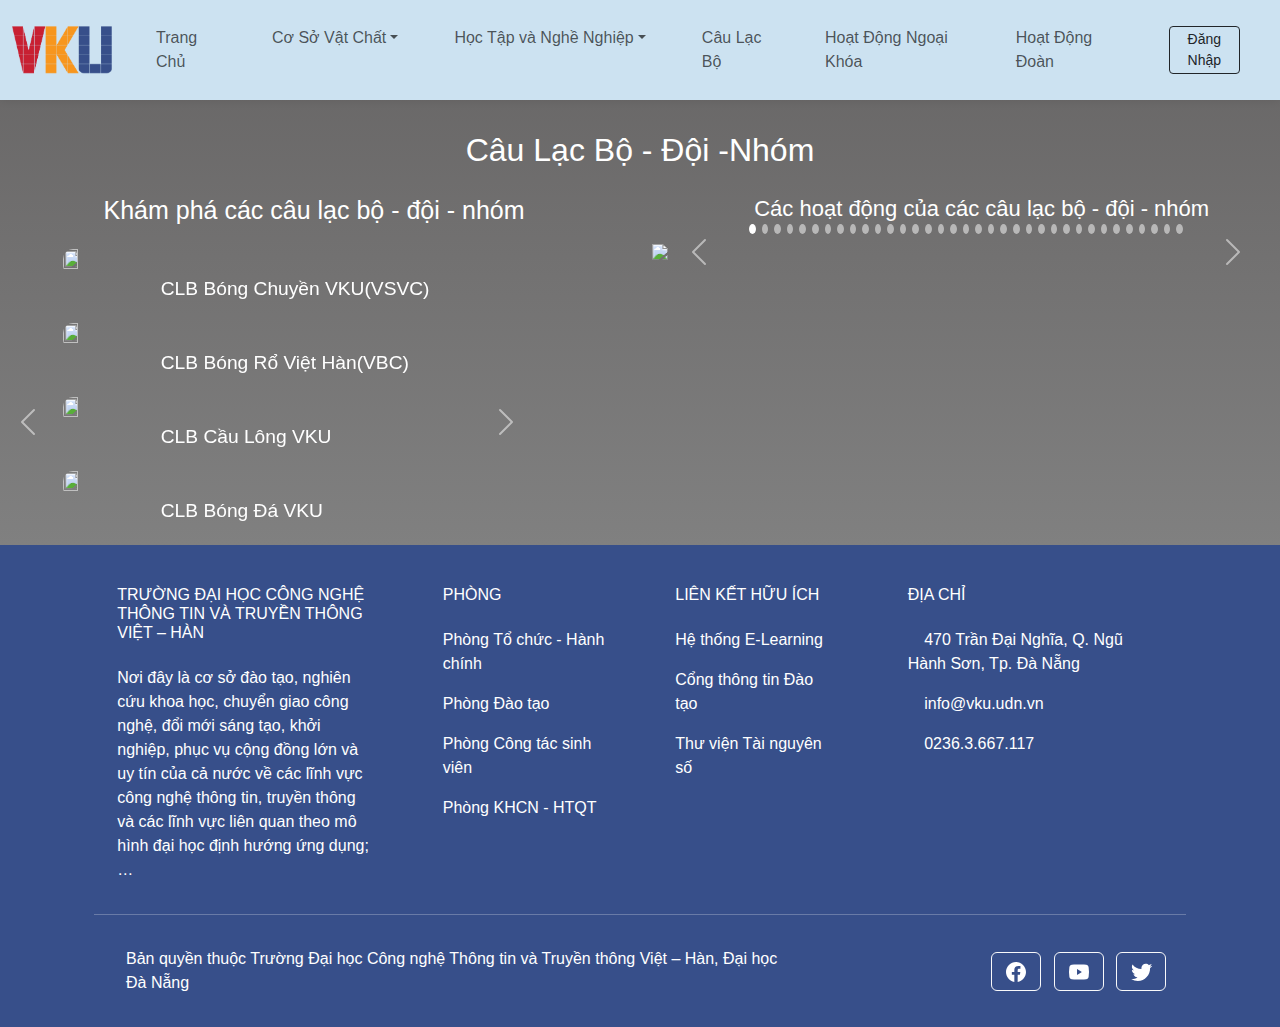
==== CLB.html @ 6c5045a5 "Merge branch 'main' of https://github.com/ductai0602/BWD_LAYOUT" ====
<!DOCTYPE html>
<html lang="en">
<head>
    <meta charset="UTF-8">
    <meta name="viewport" content="width=device-width, initial-scale=1.0">
    <!-- <link rel="stylesheet" href="https://cdnjs.cloudflare.com/ajax/libs/fullPage.js/4.0.22/fullpage.min.css"> -->
    <link rel="stylesheet" href="./bootstrap-5.3.3-dist/css/bootstrap.min.css">
    <link href='https://unpkg.com/boxicons@2.1.4/css/boxicons.min.css' rel='stylesheet'>
    <link rel="stylesheet" href="./css/Home.css">
    <link rel="stylesheet" href="./css/Doan_tinh.css">
    <link rel="stylesheet" href="./css/CLB_tinh.css">
    <link href="https://fonts.googleapis.com/css?family=Raleway:100,100i,200,200i,300,300i,400,400i,500,500i,600,600i,700,700i,800,800i,900,900i" rel="stylesheet">
    <link href="https://maxcdn.bootstrapcdn.com/font-awesome/4.7.0/css/font-awesome.min.css" rel="stylesheet" integrity="sha384-wvfXpqpZZVQGK6TAh5PVlGOfQNHSoD2xbE+QkPxCAFlNEevoEH3Sl0sibVcOQVnN" crossorigin="anonymous">
    <!-- <link rel="stylesheet" type="text/css" href="https://cdnjs.cloudflare.com/ajax/libs/animate.css/3.5.2/animate.css"> -->
    <link href="https://fonts.googleapis.com/css?family=Alegreya+Sans:100,100i,300,300i,400,400i,500,500i,700,700i,800,800i,900,900i" rel="stylesheet">
    <title>Câu Lạc Bộ</title>
</head>
<style>
  *{
      margin: 0;
      padding: 0;
      box-sizing: border-box;
  }
  .link_tinh{
    text-decoration: none;
  }
</style>
<body>
    <!-- Bắt đầu phần giới thiệu -->
    <header>
        <nav class="navbar navbar-expand-lg navbar-light css_tinh_nav" id="mainNav">
          <div class="container-fluid">
            <a class="navbar-brand js-scroll-trigger" href="./Home.html">
              <!-- <h2></h2> -->
              <img src="./images/Anh_cua_Tai/logo.png" style="width: 100px;">
            </a>
            <div class="btn-group">
                <button class="btn navbar-item dropdown-toggle navbar-toggler" type="button" data-toggle="collapse" data-target="#navbarResponsive" aria-controls="navbarResponsive" aria-expanded="false" aria-label="Toggle navigation" data-bs-toggle="dropdown">
                    <span class="navbar-toggler-icon"></span>
                </button>
                <ul class="dropdown-menu dropdown-menu-end menu-drop">
                    <li><a class="dropdown-item" href="./Home.html">Trang Chủ</a></li>
                    <li><a class="dropdown-item" href="#">Cơ Sở Vật Chất</a></li>
                    <li><a class="dropdown-item" href="./Tai_HDHT.html">Hoạt Động Học Thuật</a></li>
                    <li><a class="dropdown-item" href="./Tai_CHNN.html">Cơ Hội Nghề Nghiệp</a></li>
                    <li><a class="dropdown-item" href="#">Câu Lạc Bộ</a></li>
                    <li><a class="dropdown-item" href="#">Hoạt Động Ngoại Khóa</a></li>
                    <li><a class="dropdown-item" href="./DOAN.html">Hoạt Động Đoàn</a></li>
                    <li><hr class="dropdown-divider"></hr></li>
                    <li><a class="dropdown-item" href="#">Đăng Nhập</a></li>
                </ul>
            </div>
            <div class="collapse navbar-collapse" id="navbarResponsive">
              <ul class="navbar-nav ml-auto">
                <li class="nav-item active">
                  <a class="nav-link" href="./Home.html">Trang Chủ<span class="sr-only">(current)</span></a>
                </li>
                <li class="nav-item dropdown main-menu">
                  <a class="nav-link dropdown-toggle" href="#" id="navbarDropdownLawyers" data-toggle="dropdown" aria-haspopup="true" aria-expanded="false">Cơ Sở Vật Chất</a>
                  <div class="dropdown-menu main-menubox menu-drop" aria-labelledby="navbarDropdownLawyers">
                    <a class="dropdown-item" href="#">Vị Trí và Quy mô</a>
                    <a class="dropdown-item" href="#">Trang Thiết Bị Và Tiện Nghi</a>
                  </div>
                </li>
                <li class="nav-item dropdown main-menu">
                  <a class="nav-link dropdown-toggle" href="#" id="navbarDropdownHT" data-toggle="dropdown" aria-haspopup="true" aria-expanded="false">Học Tập và Nghề Nghiệp</a>
                  <div class="dropdown-menu main-menubox menu-drop" aria-labelledby="navbarDropdownHT">
                    <a class="dropdown-item" href="./Tai_HDHT.html">Hoạt Động Học Thuật</a>
                    <a class="dropdown-item" href="./Tai_CHNN.html">Cơ Hội Nghề Nghiệp</a>
                </li>
                <li class="nav-item">
                  <a class="nav-link" href="#">Câu Lạc Bộ</a>
                </li>
                <li class="nav-item">
                  <a class="nav-link" href="#">Hoạt Động Ngoại Khóa</a>
                </li>
                <li class="nav-item">
                  <a class="nav-link" href="./DOAN.html">Hoạt Động Đoàn</a>
                </li>
                <li class="nav-item">
                  <a class="nav-link" href="#">
                    <button type="button" class="btn btn-outline-dark btn-sm btn-fix">Đăng Nhập</button>
                  </a>
                </li>
              </ul>
            </div>
          </div>
        </nav>
      </header>      
    <!-- Kết thúc phần giới thiệu -->



    <!-- Bắt đầu phần thân -->
    <div style="height: 100%; width: 100%;">
      <div class="tatca_than_tinh" style="height: 100%;">
        <div class="tren_tinh">
          <div class="baner">Câu Lạc Bộ - Đội -Nhóm</div>
        </div>
        <div class="giua_tinh">
          <div class="giua_tren_tinh row">
            <div class="trai_1_tinh col-lg-6">
                <!-- show -->
                <div class="chao_mung_tinh">Khám phá các câu lạc bộ - đội - nhóm</div>
                <div id="demo1" class="carousel slide" data-bs-ride="carousel">
                  
                  <!-- The slideshow/carousel -->
                  <div class="carousel-inner">
                    <div class="carousel-item active nhom4_clb_tinh">

                      <div class="anh_tinh">
                        <img src="./IMAGES/ANHCLB/ẢNH/CLB Bóng Chuyền SV VKU-fotor-bg-remover-20240429153520.png" class="d-block" style="width: 20%; height: 20% ; border-radius: 10px;">
                        <div class="text_clb">CLB Bóng Chuyền VKU(VSVC)</div>
                      </div>
                      <div class="anh_tinh">
                        <img src="./IMAGES/ANHCLB/ẢNH/Câu lạc bộ Bóng rổ Việt Hàn (VBC)-fotor-bg-remover-20240429153156.png" class="d-block" style="width: 20%; height: 20% ; border-radius: 10px;">
                        <div class="text_clb">CLB Bóng Rổ Việt Hàn(VBC)</div>
                      </div>
                      <div class="anh_tinh">
                        <img src="./IMAGES/ANHCLB/ẢNH/CLB Cầu Lông VKU.jpg" class="d-block" style="width: 20%; height: 20%; border-radius: 10px;">
                        <div class="text_clb">CLB Cầu Lông VKU</div>
                      </div>
                      <div class="anh_tinh">
                        <img src="./IMAGES/ANHCLB/ẢNH/VKU Football Club.png" class="d-block" style="width: 20%; height: 20% ; border-radius: 10px;">
                        <div class="text_clb">CLB Bóng Đá VKU</div>
                      </div>
                    </div>
                    <div class="carousel-item nhom4_clb_tinh">
                      <div class="anh_tinh">
                        <img src="./IMAGES/ANHCLB/ẢNH/Nhóm từ thiện Hand In Hand Việt - Hàn.jpg" class="d-block" style="width: 20%; height: 20% ; border-radius: 10px;">
                        <div class="text_clb">CLB Hand In Hand Việt - Hàn</div>
                      </div>
                      <div class="anh_tinh">
                        <img src="./IMAGES/ANHCLB/ẢNH/Câu Lạc Bộ Kỹ Năng VKU.jpg" class="d-block" style="width: 20%; height: 20% ; border-radius: 10px;">
                        <div class="text_clb">CLB Kỹ Năng VKU</div>
                      </div>
                      <div class="anh_tinh">
                        <img src="./IMAGES/ANHCLB/ẢNH/VKU Foreign Language Club - CLB Ngoại Ngữ VKU.jpg" class="d-block" style="width: 20%; height: 20% ; border-radius: 10px;">
                        <div class="text_clb">CLB Ngoại Ngữ VKU(VKU FLC)</div>
                      </div>
                      <div class="anh_tinh">
                        <img src="./IMAGES/ANHCLB/ẢNH/CLB Karate VKU - Đại Học Công nghệ thông tin và Truyền Thông Việt - Hàn.jpg" class="d-block" style="width: 20%; height: 20% ; border-radius: 10px;">
                        <div class="text_clb">CLB Karate VKU</div>
                      </div>
                    </div>
                    
                    <div class="carousel-item nhom4_clb_tinh">
                      <div class="anh_tinh">
                        <img src="./IMAGES/ANHCLB/ẢNH/CLB Taekwondo VKU.png" class="d-block" style="width: 20%; height: 20% ; border-radius: 10px;">
                        <div class="text_clb">CLB Taekwondo VKU</div>
                      </div>
                      <div class="anh_tinh">
                        <img src="./IMAGES/ANHCLB/ẢNH/VKU Esports.png" class="d-block" style="width: 20%; height: 20% ; border-radius: 10px;">
                        <div class="text_clb">CLB Esports VKU</div>
                      </div>
                      <div class="anh_tinh">
                        <img src="./IMAGES/ANHCLB/ẢNH/VMC - VKU MUSIC CLUB.jpg" class="d-block" style="width: 20%; height: 20% ; border-radius: 10px;">
                        <div class="text_clb">VKU MUSIC CLUB(VMC)</div>
                      </div>
                      <div class="anh_tinh">
                        <img src="./IMAGES/ANHCLB/ẢNH/Đội Văn Nghệ Xung Kích VKU.jpg" class="d-block" style="width: 20%; height: 20% ; border-radius: 10px;">
                        <div class="text_clb">Đội Văn Nghệ Xung Kích VKU</div>
                      </div>
                      <!-- <div class="anh_tinh" id="caulacbo_tuychinh1"> -->
                        
                    </div>
                    
                    
                    <div class="carousel-item nhom4_clb_tinh">
                      <div class="anh_tinh">
                        <img src="./IMAGES/ANHCLB/ẢNH/CLB Nhịp Điệu Trẻ.jpg" class="d-block" style="width: 20%; height: 20% ; border-radius: 10px;">
                        <div class="text_clb">CLB Nhịp Điệu Trẻ VKU</div>
                      </div>
                      <div class="anh_tinh">
                        <img src="./IMAGES/ANHCLB/ẢNH/CLB Sinh viên Khởi Nghiệp - VKU_Startup.jpg" class="d-block" style="width: 20%; height: 20% ; border-radius: 10px;">
                        <div class="text_clb">CLB Sinh viên Khởi Nghiệp VKU</div>
                      </div>
                      <div class="anh_tinh">
                        <img src="./IMAGES/ANHCLB/ẢNH/Câu Lạc Bộ Sách VKU.jpg" class="d-block" style="width: 20%; height: 20% ; border-radius: 10px;">
                        <div class="text_clb">VKU Sách VKU</div>
                      </div>
                      <div class="anh_tinh">
                        <img src="./IMAGES/ANHCLB/ẢNH/VKU Security Lab - VSL.jpg" class="d-block" style="width: 20%; height: 20% ; border-radius: 10px;">
                        <div class="text_clb">VKU Security Lab(VSL)</div>
                      </div>
                      <!-- <div class="anh_tinh" id="caulacbo_tuychinh"> -->
                        
                      
                    </div>
                    
                    <div class="carousel-item nhom4_clb_tinh">
                      <div class="anh_tinh">
                        <img src="./IMAGES/ANHCLB/ẢNH/VKU MARC.jpg" class="d-block" style="width: 20%; height: 20% ; border-radius: 10px;">
                        <div class="text_clb">VKU MARC</div>
                      </div>
                      <div class="anh_tinh">
                        <img src="./IMAGES/ANHCLB/ẢNH/VM - CLB Truyền thông VKU.jpg" class="d-block" style="width: 20%; height: 20%; border-radius: 10px;">
                        <div class="text_clb">CLB Truyền thông VKU</div>
                      </div>
                      <div class="anh_tinh">
                        <img src="./IMAGES/ANHCLB/ẢNH/Voice of VKU - News.jpg" class="d-block" style="width: 20%; height: 20% ; border-radius: 10px;">
                        <div class="text_clb">Voice of VKU - News</div>
                      </div>
                      <!-- <div class="anh_tinh" id="caulacbo_du"> -->
                        
                      </div>
                    
                  </div>
                  <!-- Left and right controls/icons -->
                  <button class="carousel-control-prev" id="nut_back_tinh_clb" type="button" data-bs-target="#demo1" data-bs-slide="prev">
                    <span class="carousel-control-prev-icon"></span>
                  </button>
                  <button class="carousel-control-next" id="nut_next_tinh_clb" type="button" data-bs-target="#demo1" data-bs-slide="next">
                    <span class="carousel-control-next-icon"></span>
                  </button>
                </div>
            </div>
            <div class="phai_1_tinh col-lg-6">
              <div class="noi_dung_clb_tinh">Các hoạt động của các câu lạc bộ - đội - nhóm</div>
                <div id="demo2" class="carousel slide" data-bs-ride="carousel">

                    <!-- Indicators/dots -->
                    <div class="carousel-indicators">
                      <button style="width: 30px; height: 10px; border-radius: 50%;" type="button" data-bs-target="#demo2" data-bs-slide-to="0" class="active"></button>
                      <button style="width: 30px; height: 10px; border-radius: 50%;" type="button" data-bs-target="#demo2" data-bs-slide-to="1"></button>
                      <button style="width: 30px; height: 10px; border-radius: 50%;" type="button" data-bs-target="#demo2" data-bs-slide-to="2"></button>
                      <button style="width: 30px; height: 10px; border-radius: 50%;" type="button" data-bs-target="#demo2" data-bs-slide-to="3"></button>
                      <button style="width: 30px; height: 10px; border-radius: 50%;" type="button" data-bs-target="#demo2" data-bs-slide-to="4"></button>
                      <button style="width: 30px; height: 10px; border-radius: 50%;" type="button" data-bs-target="#demo2" data-bs-slide-to="5"></button>
                      <button style="width: 30px; height: 10px; border-radius: 50%;" type="button" data-bs-target="#demo2" data-bs-slide-to="6"></button>
                      <button style="width: 30px; height: 10px; border-radius: 50%;" type="button" data-bs-target="#demo2" data-bs-slide-to="7"></button>
                      <button style="width: 30px; height: 10px; border-radius: 50%;" type="button" data-bs-target="#demo2" data-bs-slide-to="8"></button>
                      <button style="width: 30px; height: 10px; border-radius: 50%;" type="button" data-bs-target="#demo2" data-bs-slide-to="9"></button>
                      <button style="width: 30px; height: 10px; border-radius: 50%;" type="button" data-bs-target="#demo2" data-bs-slide-to="10"></button>
                      <button style="width: 30px; height: 10px; border-radius: 50%;" type="button" data-bs-target="#demo2" data-bs-slide-to="11"></button>
                      <button style="width: 30px; height: 10px; border-radius: 50%;" type="button" data-bs-target="#demo2" data-bs-slide-to="12"></button>
                      <button style="width: 30px; height: 10px; border-radius: 50%;" type="button" data-bs-target="#demo2" data-bs-slide-to="13"></button>
                      <button style="width: 30px; height: 10px; border-radius: 50%;" type="button" data-bs-target="#demo2" data-bs-slide-to="14"></button>
                      <button style="width: 30px; height: 10px; border-radius: 50%;" type="button" data-bs-target="#demo2" data-bs-slide-to="15"></button>
                      <button style="width: 30px; height: 10px; border-radius: 50%;" type="button" data-bs-target="#demo2" data-bs-slide-to="16"></button>
                      <button style="width: 30px; height: 10px; border-radius: 50%;" type="button" data-bs-target="#demo2" data-bs-slide-to="17"></button>
                      <button style="width: 30px; height: 10px; border-radius: 50%;" type="button" data-bs-target="#demo2" data-bs-slide-to="18"></button>
                      <button style="width: 30px; height: 10px; border-radius: 50%;" type="button" data-bs-target="#demo2" data-bs-slide-to="19"></button>
                      <button style="width: 30px; height: 10px; border-radius: 50%;" type="button" data-bs-target="#demo2" data-bs-slide-to="20"></button>
                      <button style="width: 30px; height: 10px; border-radius: 50%;" type="button" data-bs-target="#demo2" data-bs-slide-to="21"></button>
                      <button style="width: 30px; height: 10px; border-radius: 50%;" type="button" data-bs-target="#demo2" data-bs-slide-to="22"></button>
                      <button style="width: 30px; height: 10px; border-radius: 50%;" type="button" data-bs-target="#demo2" data-bs-slide-to="23"></button>
                      <button style="width: 30px; height: 10px; border-radius: 50%;" type="button" data-bs-target="#demo2" data-bs-slide-to="24"></button>
                      <button style="width: 30px; height: 10px; border-radius: 50%;" type="button" data-bs-target="#demo2" data-bs-slide-to="25"></button>
                      <button style="width: 30px; height: 10px; border-radius: 50%;" type="button" data-bs-target="#demo2" data-bs-slide-to="26"></button>
                      <button style="width: 30px; height: 10px; border-radius: 50%;" type="button" data-bs-target="#demo2" data-bs-slide-to="27"></button>
                      <button style="width: 30px; height: 10px; border-radius: 50%;" type="button" data-bs-target="#demo2" data-bs-slide-to="28"></button>
                      <button style="width: 30px; height: 10px; border-radius: 50%;" type="button" data-bs-target="#demo2" data-bs-slide-to="29"></button>
                      <button style="width: 30px; height: 10px; border-radius: 50%;" type="button" data-bs-target="#demo2" data-bs-slide-to="30"></button>
                      <button style="width: 30px; height: 10px; border-radius: 50%;" type="button" data-bs-target="#demo2" data-bs-slide-to="31"></button>
                      <button style="width: 30px; height: 10px; border-radius: 50%;" type="button" data-bs-target="#demo2" data-bs-slide-to="32"></button>
                      <button style="width: 30px; height: 10px; border-radius: 50%;" type="button" data-bs-target="#demo2" data-bs-slide-to="33"></button>
                      <button style="width: 30px; height: 10px; border-radius: 50%;" type="button" data-bs-target="#demo2" data-bs-slide-to="34"></button>
                    </div>
                    
                    <!-- The slideshow/carousel -->
                    <div class="carousel-inner" id="danhsach_anhclb_tinh">
                      <div class="carousel-item active">
                        <img src="./IMAGES/ANHCLB/ẢNH//clb karate hoạt động 1.jpg" class="d-block" style="width:100%">
                      </div>
                      <div class="carousel-item">
                        <img src="./IMAGES/ANHCLB/ẢNH//clb karate hoạt động 2.jpg" class="d-block" style="width:100%">
                      </div>
                      <div class="carousel-item">
                        <img src="./IMAGES/ANHCLB/ẢNH//clb karate hoạt động 3.jpg" class="d-block" style="width:100%">
                      </div>
                      <div class="carousel-item">
                        <img src="./IMAGES/ANHCLB/ẢNH//clb karate hoạt động 5.jpg" class="d-block" style="width:100%">
                      </div>
                      <div class="carousel-item">
                        <img src="./IMAGES/ANHCLB/ẢNH//clb taekwondo hoạt động 1.jpg" class="d-block" style="width:100%">
                      </div>
                      <div class="carousel-item">
                        <img src="./IMAGES/ANHCLB/ẢNH//clb taekwondo hoạt động 2.jpg" class="d-block" style="width:100%">
                      </div>
                      <div class="carousel-item">
                        <img src="./IMAGES/ANHCLB/ẢNH//clb taekwondo hoạt động 3.jpg" class="d-block" style="width:100%">
                      </div>
                      <div class="carousel-item">
                        <img src="./IMAGES/ANHCLB/ẢNH//hoạt động 1 đội văn nghệ xung kích.jpg" class="d-block" style="width:100%">
                      </div>
                      <div class="carousel-item">
                        <img src="./IMAGES/ANHCLB/ẢNH//hoạt động 2 đội văn nghệ xung kích.jpg" class="d-block" style="width:100%">
                      </div>
                      <div class="carousel-item">
                        <img src="./IMAGES/ANHCLB/ẢNH//hoạt động 2 clb âm nhạc.jpg" class="d-block" style="width:100%">
                      </div>
                      <div class="carousel-item">
                        <img src="./IMAGES/ANHCLB/ẢNH//hoạt động 3 đội văn nghệ xung kích.jpg" class="d-block" style="width:100%">
                      </div>
                      <div class="carousel-item">
                        <img src="./IMAGES/ANHCLB/ẢNH//hoạt động 3 clb âm nhạc.jpg" class="d-block" style="width:100%">
                      </div>
                      <div class="carousel-item">
                        <img src="./IMAGES/ANHCLB/ẢNH//clb esport hoạt đông 2.jpg" class="d-block" style="width:100%">
                      </div>
                      <div class="carousel-item">
                        <img src="./IMAGES/ANHCLB/ẢNH//clb hand in hand hoạt động 2.jpg" class="d-block" style="width:100%">
                      </div>
                      <div class="carousel-item">
                        <img src="./IMAGES/ANHCLB/ẢNH//clb hand in hand hoạt động 3.jpg" class="d-block" style="width:100%">
                      </div>
                      <div class="carousel-item">
                        <img src="./IMAGES/ANHCLB/ẢNH//clb kĩ năng hoạt động 4.jpg" class="d-block" style="width:100%">
                      </div>
                      <div class="carousel-item">
                        <img src="./IMAGES/ANHCLB/ẢNH//clb kĩ năng hoạt động 5.jpg" class="d-block" style="width:100%">
                      </div>
                      <div class="carousel-item">
                        <img src="./IMAGES/ANHCLB/ẢNH//clb kĩ năng hoạt động 6.jpg" class="d-block" style="width:100%">
                      </div>
                      <div class="carousel-item">
                        <img src="./IMAGES/ANHCLB/ẢNH//clb maketing hoạt động 2.jpg" class="d-block" style="width:100%">
                      </div>
                      <div class="carousel-item">
                        <img src="./IMAGES/ANHCLB/ẢNH//clb maketing hoạt động 3.jpg" class="d-block" style="width:100%">
                      </div>
                      <div class="carousel-item">
                        <img src="./IMAGES/ANHCLB/ẢNH//clb maketing hoạt động 4.jpg" class="d-block" style="width:100%">
                      </div>
                      <div class="carousel-item">
                        <img src="./IMAGES/ANHCLB/ẢNH//clb nhịp điệu trẻ hoạt động 1.jpg" class="d-block" style="width:100%">
                      </div>
                      <div class="carousel-item">
                        <img src="./IMAGES/ANHCLB/ẢNH//clb bóng chuyền hoạt động 1.jpg" class="d-block" style="width:100%">
                      </div>
                      <div class="carousel-item">
                        <img src="./IMAGES/ANHCLB/ẢNH//clb bóng chuyền hoạt động 2.jpg" class="d-block" style="width:100%">
                      </div>
                      <div class="carousel-item">
                        <img src="./IMAGES/ANHCLB/ẢNH//clb bóng rổ hoạt động 1.jpg" class="d-block" style="width:100%">
                      </div>
                      <div class="carousel-item">
                        <img src="./IMAGES/ANHCLB/ẢNH//clb bóng rổ hoạt động 2.jpg" class="d-block" style="width:100%">
                      </div>
                      <div class="carousel-item">
                        <img src="./IMAGES/ANHCLB/ẢNH//clb bóng đá hoạt động 2.jpg" class="d-block" style="width:100%">
                      </div>
                      <div class="carousel-item">
                        <img src="./IMAGES/ANHCLB/ẢNH//clb bóng đá hoạt động 3.jpg" class="d-block" style="width:100%">
                      </div>
                      <div class="carousel-item">
                        <img src="./IMAGES/ANHCLB/ẢNH//clb cầu lông hoạt động 1.jpg" class="d-block" style="width:100%">
                      </div>
                      <div class="carousel-item">
                        <img src="./IMAGES/ANHCLB/ẢNH//clb sách hoạt động 1.jpg"  class="d-block" style="width:100%">
                      </div>
                      <div class="carousel-item">
                        <img src="./IMAGES/ANHCLB/ẢNH//clb sách hoạt động 2.jpg" class="d-block" style="width:100%">
                      </div>
                      <div class="carousel-item">
                        <img src="./IMAGES/ANHCLB/ẢNH//clb tin tức hoạt động 1.jpg" class="d-block" style="width:100%">
                      </div>
                      <div class="carousel-item">
                        <img src="./IMAGES/ANHCLB/ẢNH//clb tiếng anh hạot động 4.jpg" class="d-block" style="width:100%">
                      </div>
                      <div class="carousel-item">
                        <img src="./IMAGES/ANHCLB/ẢNH//clb tiếng anh hoạt động 5.jpg" class="d-block" style="width:100%">
                      </div>
                      <div class="carousel-item">
                        <img src="./images/AnhCLB/ẢNH/hoatdong_caulong_game.png" class="d-block" style="width:100%">
                      </div>
                      
                    </div>
                    
                    <!-- Left and right controls/icons -->
                    <button class="carousel-control-prev nut-2-prev" type="button" data-bs-target="#demo2" data-bs-slide="prev">
                      <span class="carousel-control-prev-icon"></span>
                    </button>
                    <button class="carousel-control-next nut-2-next" type="button" data-bs-target="#demo2" data-bs-slide="next">
                      <span class="carousel-control-next-icon"></span>
                    </button>
                  </div>
            
            </div>
        </div>
          <div class="giua_duoi_tinh row">
            
          </div>
        </div>
        </div>
      </div>
    <!-- Kết thúc phần thân -->



    <!-- Phần Footer -->
    <div class="my-0">
        <footer class="text-center text-lg-start text-white" style="background-color: #374f8a">
          <!-- Grid container -->
          <div class="container p-4 pb-0">
            <!-- Section: Links -->
            <section class="">
              <!--Grid row-->
              <div class="row">
                <!-- Grid column -->
                <div class="col-md-3 col-lg-3 col-xl-3 mx-auto mt-3">
                  <h6 class="text-uppercase mb-4 font-weight-bold">
                  <a href="#" class="text-white link_tinh">
                    Trường Đại học Công nghệ Thông tin và Truyền thông Việt – Hàn
                  </a>
                  </h6>
                  <p>
                    Nơi đây là cơ sở đào tạo, nghiên cứu khoa học, chuyển giao công nghệ, đổi mới sáng tạo, khởi nghiệp, phục vụ cộng đồng lớn và uy tín của cả nước về các lĩnh vực công nghệ thông tin, truyền thông và các lĩnh vực liên quan theo mô hình đại học định hướng ứng dụng; …
                  </p>
                </div>
                <!-- Grid column -->
      
                <hr class="w-100 clearfix d-md-none" />
      
                <!-- Grid column -->
                <div class="col-md-2 col-lg-2 col-xl-2 mx-auto mt-3">
                  <h6 class="text-uppercase mb-4 font-weight-bold">Phòng</h6>
                  <p>
                    <a class="text-white link_tinh" href="https://vku.udn.vn/co-cau-to-chuc/phong-to-chuc-hanh-chinh/">Phòng Tổ chức - Hành chính</a>
                  </p>
                  <p>
                    <a class="text-white link_tinh" href="https://vku.udn.vn/co-cau-to-chuc/phong-dao-tao/">Phòng Đào tạo</a>
                  </p>
                  <p>
                    <a class="text-white link_tinh" href="https://vku.udn.vn/co-cau-to-chuc/phong-cong-tac-sinh-vien/">Phòng Công tác sinh viên</a>
                  </p>
                  <p>
                    <a class="text-white link_tinh" href="https://vku.udn.vn/co-cau-to-chuc/phong-khoa-hoc-cong-nghe-hop-tac-quoc-te/">Phòng KHCN - HTQT</a>
                  </p>
                </div>
                <!-- Grid column -->
      
                <hr class="w-100 clearfix d-md-none" />
      
                <!-- Grid column -->
                <div class="col-md-3 col-lg-2 col-xl-2 mx-auto mt-3">
                  <h6 class="text-uppercase mb-4 font-weight-bold">
                    Liên kết hữu ích
                  </h6>
                  <p>
                    <a class="text-white link_tinh" href="https://elearning2.vku.udn.vn/login/index.php">Hệ thống E-Learning</a>
                  </p>
                  <p>
                    <a class="text-white link_tinh" href="https://daotao.vku.udn.vn/sv">Cổng thông tin Đào tạo</a>
                  </p>
                  <p>
                    <a class="text-white link_tinh" href="https://elib.vku.udn.vn/">Thư viện Tài nguyên số</a>
                  </p>
                  
                </div>
      
                <!-- Grid column -->
                <hr class="w-100 clearfix d-md-none" />
      
                <!-- Grid column -->
                <div class="col-md-4 col-lg-3 col-xl-3 mx-auto mt-3">
                  <h6 class="text-uppercase mb-4 font-weight-bold">ĐỊA CHỈ</h6>
                  <p><i class="fas fa-home mr-3"></i><a href="https://www.google.com/maps/place/Korea+VietNam+Friendship+IT+College+-+Tr%C6%B0%E1%BB%9Dng+C%C4%90+CNTT+H%E1%BB%AFu+Ngh%E1%BB%8B+Vi%E1%BB%87t+-+H%C3%A0n/@15.9759916,108.2522856,17.07z/data=!4m6!3m5!1s0x314219b7501de701:0xd8f61319afabaab2!8m2!3d15.9752144!4d108.2534751!16s%2Fg%2F11b66h7qrn?entry=ttu" class="text-white link_tinh"> 470 Trần Đại Nghĩa, Q. Ngũ Hành Sơn, Tp. Đà Nẵng </a></p>
                  <p><i class="fas fa-envelope mr-3"></i><a href="mailto:info@vku.udn.vn" class="text-white link_tinh"> info@vku.udn.vn</a></p>
                  <p><i class="fas fa-phone mr-3"></i><a href="tel:0236.3.667.117" class="text-white link_tinh"> 0236.3.667.117</a></p>
                  <!-- <p><i class="fas fa-print mr-3"></i> + 01 234 567 89</p> -->
                </div>
                <!-- Grid column -->
              </div>
              <!--Grid row-->
            </section>
            <!-- Section: Links -->
      
            <hr class="my-3">
      
            <!-- Section: Copyright -->
            <section class="p-3 pt-0">
              <div class="row d-flex align-items-center">
                <!-- Grid column -->
                <div class="col-md-7 col-lg-8 text-center text-md-start">
                  <!-- Copyright -->
                  <div class="p-3">
                    Bản quyền thuộc Trường Đại học Công nghệ Thông tin và Truyền thông Việt – Hàn, 
                    <a class="text-white link_tinh" href="https://www.udn.vn/">Đại học Đà Nẵng</a>
                  </div>
                  <!-- Copyright -->
                </div>
                <!-- Grid column -->
      
                <!-- Grid column -->
                <div class="col-md-5 col-lg-4 ml-lg-0 text-center text-md-end">
                  <!-- Facebook -->
                  <a class="btn btn-outline-light btn-floating m-1" href="https://www.facebook.com/vku.udn.vn/" target="_blank" rel="noopener" class="text-white" role="button"> <svg width="24" height="24" viewBox="0 0 24 24" fill="none" xmlns="http://www.w3.org/2000/svg">
                    <g id="ic_logo_24_facebook_ink500">
                      <path id="Vector" fill-rule="evenodd" clip-rule="evenodd" d="M2 12.0563C2 17.0289 5.61152 21.1639 10.3349 22.0023V14.7785H7.83444V12.0004H10.3349V9.77752C10.3349 7.27704 11.9461 5.88844 14.2248 5.88844C14.9466 5.88844 15.7251 5.9993 16.4469 6.11015V8.66647H15.1692C13.9464 8.66647 13.6689 9.27742 13.6689 10.0559V12.0004H16.3361L15.8918 14.7785H13.6689V22.0023C18.3923 21.1639 22.0038 17.0297 22.0038 12.0563C22.0038 6.5244 17.503 1.99854 12.0019 1.99854C6.50086 1.99854 2 6.5244 2 12.0563Z" fill="white"></path>
                    </g>
                  </svg></a>
                  
                    
                  
                  <!-- Twitter -->
                  <a class="btn btn-outline-light btn-floating m-1" class="text-white" role="button" href="https://www.youtube.com/channel/UC1cpkfqLNp6I1HgNy2MUhUg" target="_blank" rel="noopener">
                    <svg width="24" height="24" viewBox="0 0 24 24" fill="none" xmlns="http://www.w3.org/2000/svg">
                      <g id="ic_logo_24_youtube_ink500">
                        <path id="Vector" fill-rule="evenodd" clip-rule="evenodd" d="M7.0378 4.59262C10.3409 4.32069 13.6591 4.32069 16.9622 4.59262L19.1811 4.77528C20.417 4.87702 21.428 5.85169 21.6323 7.1383C22.1434 10.3575 22.1434 13.6437 21.6323 16.8629C21.428 18.1494 20.417 19.1241 19.1811 19.2259L16.9622 19.4086C13.6591 19.6804 10.3409 19.6804 7.0378 19.4086L4.81898 19.2259C3.5831 19.1241 2.57205 18.1494 2.36775 16.8629C1.85658 13.6437 1.85658 10.3575 2.36775 7.1383C2.57205 5.85169 3.5831 4.87702 4.81898 4.77528L7.0378 4.59262ZM10.0195 14.5744V9.42673C10.0195 9.18375 10.2714 9.03366 10.4694 9.15868L14.5462 11.7326C14.7385 11.854 14.7385 12.1472 14.5462 12.2686L10.4694 14.8425C10.2714 14.9675 10.0195 14.8174 10.0195 14.5744Z" fill="white"></path>
                      </g>
                    </svg>
                  </a>
      
                  <!-- Google -->
                  <a class="btn btn-outline-light btn-floating m-1" class="text-white" role="button" target="_blank" rel="noopener" <a href="#" target="_blank" rel="noopener"> <svg width="24" height="24" viewBox="0 0 24 24" fill="none" xmlns="http://www.w3.org/2000/svg">
                    <g id="twitter">
                      <path id="twitter_2" d="M8.84156 21C6.41531 21 4.15363 20.2943 2.25 19.0767C3.86624 19.1813 6.71855 18.9308 8.49268 17.2386C5.82381 17.1161 4.6202 15.0692 4.4632 14.1945C4.68997 14.2819 5.77148 14.3869 6.382 14.142C3.31192 13.3722 2.84095 10.678 2.94561 9.85573C3.52125 10.2581 4.49809 10.3981 4.88185 10.3631C2.02109 8.31618 3.05027 5.23707 3.55613 4.57226C5.60912 7.4165 8.6859 9.01393 12.4923 9.10278C12.4205 8.78802 12.3826 8.46032 12.3826 8.12373C12.3826 5.70819 14.3351 3.75 16.7435 3.75C18.0019 3.75 19.1358 4.28457 19.9318 5.13963C20.7727 4.94258 22.0382 4.4813 22.6569 4.0824C22.3451 5.20208 21.3742 6.13612 20.7869 6.48231C20.7821 6.47048 20.7918 6.49408 20.7869 6.48231C21.3028 6.40428 22.6986 6.13603 23.25 5.76192C22.9773 6.39094 21.948 7.4368 21.1033 8.02232C21.2605 14.9535 15.9574 21 8.84156 21Z" fill="white"></path>
                    </g>
                  </svg><br>
                </a>
      
                  <!-- Instagram -->
                  <!-- <a class="btn btn-outline-light btn-floating m-1" class="text-white" role="button"><i class="fab fa-instagram"></i></a> -->
                </div>
                <!-- Grid column -->
              </div>
            </section>
            <!-- Section: Copyright -->
          </div>
          <!-- Grid container -->
        </footer>
      </div>
    <!-- Kết thúc Footer -->

    <!-- javascript -->
    <script src="./bootstrap-5.3.3-dist/js/bootstrap.bundle.min.js"></script>
    <script src="https://code.jquery.com/jquery-3.5.1.slim.min.js"></script>

</body>
</html>
---- css/Home.css ----
*{
    margin: 0;
    padding: 0;
    font-family: Arial, Helvetica, sans-serif;
    box-sizing: border-box;
    scroll-behavior: smooth;
}

/* Phần giới thiệu */

header .main-menubox {
    display: none;
}

header .main-menu:hover .main-menubox{
    display: block;
}


header .dropdown-submenu{
    position: relative;
}

header .dropdown-submenu a::after{
    transform: rotate(-90deg);
    position: absolute;
    right: 3px;
    top: 40%;
}
header .dropdown-submenu:hover .dropdown-menu, .dropdown-submenu:focus .dropdown-menu{
    display: flex;
    flex-direction: column;
    position: absolute !important;
    margin-top: -30px;
    left: 100%;
}
@media (max-width: 992px) {
    .dropdown-menu{
        width: 50%;
    }
    .dropdown-menu .dropdown-submenu{
        width: auto;
    }

    .dropdown-menu{ left: -131%;}
}

header .dropdown-submenu a::after {
    right: 16px;
    top: 42%;
}

header .dropdown-item {
    padding: 8px 18px;
}

header .dropdown-item,
header .nav-link{
    white-space: nomal;
}

header .navbar-expand-lg .navbar-nav .dropdown-menu {
    font-size: 14px;
}

header .dropdown-item:focus, .dropdown-item:hover {
    color: #16181b;
    text-decoration: none;
    background-color: #dcdcdc;
}

header li.nav-item{    
    padding: 10px 20px;
}

header .navbar-nav.ml-auto {
    margin-left: auto !important;
}

header .btn-fix{
    padding: 2px 8px;
}

header .menu-drop{
    width: 210px;
}

header .css_tinh_nav{
    background-color: rgba(170, 206, 231, 0.6);
}

header {
    box-shadow: 0 0 10px rgba(0, 0, 0, 0.3);
}

#container {
    position: relative; /* Đảm bảo các phần tử con có thể định vị tương đối so với nó */
}

/* Định dạng cho nút */
#backToTopBtn {
    position: fixed; /* Giữ nút luôn ở vị trí cố định trên màn hình */
    bottom: 20px;    /* Cách đáy màn hình 20px */
    right: 20px;     /* Cách bên phải màn hình 20px */
    display: none;   /* Ẩn nút khi trang vừa tải */
    background-color: #007bff; /* Màu nền nút */
    color: white;    /* Màu chữ */
    border: none;    /* Không viền */
    padding: 4px 8px;   /* Khoảng cách bên trong nút */
    border-radius: 5px; /* Bo tròn góc nút */
    cursor: pointer; /* Con trỏ chuột khi di chuyển vào nút */
    z-index: 1000;   /* Đảm bảo nút nằm trên các thành phần khác */
    font-size: 24px;
}

#backToTopBtn:hover {
    background-color: #0056b3; /* Màu nền khi hover */
}

/* Kết thúc phần trên */


/* 
#374f8a: mau xanh 
#df0218: mau do
#fed014: mau vang
*/
---- css/Doan_tinh.css ----
/* tinh - DOAN */
.dang_chu_y{
    color: white;
    font-size: 130%;
    padding-left: 5%;
    padding-top: 1%;
    padding-bottom: 1%;
    /* font-weight: 500; */
}
#danhsach_anhdoan{
    margin-left: 1.5%;
}
#nut_back_tinh_doan{
    left: -4%;
}
#nut_next_tinh_doan{
    right: 3%;
}
.tatca_than_doan_tinh{
    height: 110vh;
    width: 100%;
    background-image: linear-gradient(0, rgba(0, 21, 255, 0.4),rgba(0, 21, 255, 0.4)), url(https://i.ytimg.com/vi/ofbSI6gWu9o/maxresdefault.jpg);
    background-size: 100%;
    background-repeat: no-repeat;
}
.cachoatdongkhac_doantinh{
    color: white;
    font-size: 3vh;
    padding-top: 1%;
    /* padding-left: 6%; */
    font-weight: 500;
}
.tren_hoatdongkhac_doantinh a{
    color: white;
    text-decoration: none;
    font-size: 90%;
    font-weight: 100;
}

.thantren_phai_doantinh{
    margin-right: 0%;
}
.noidung_doan_tinh{
    font-weight: 300;
}
/* @media only screen and (min-width: 739px) {
    .thantren_doantinh {
        display: flex;
    }
}
@media only screen and (min-width: 500px) {
    .thanduoi_doantinh{
        display: flex;
    }
}
@media only screen and (min-width: 300px) {
    .tren_hoatdongkhac_doantinh{
        display: flex;
    }
} */

.noidung_giuaduoitrai{
    color: white;
    font-size: 120%;
    padding-left: 7%;
    padding-bottom: 2%;
}
.ds1, .ds2, .ds3, .ds4, .ds5 , .ds6, .ds7{
    width: 90%;
}
.ds1> img, .ds2 > img, .ds3 >img, .ds4 >img, .ds5>img , .ds6>img, .ds7>img{
    border-radius: 20%;
}
.tinhnguyen_lietsi_doanTinh{
    color: white;
    font-size: 20%x;
}

.anhtinhnguyen_doantinh{
    display: flex;
}
.giua_duoi_trai{
    margin-top: 3%;
    padding-right: 0;
    padding-left: 4%;
}
.divanh_doan_tinh > img
{
    border-radius: 20px;
    width: 80%;
    padding-bottom: 5%;
}
.giua_duoi_phai_doanTinh{
    padding-left: 5%;
}
---- css/CLB_tinh.css ----
/* tinh - CLB */
.baner{
    color: white;
    text-align: center;
    font-size: calc(1.2rem + 1vw);
    padding-top: 2%;
}
.tatca_than_tinh{
    width: 100%;
    background-image: linear-gradient(0, rgba(98, 98, 98, 0.4),rgba(44, 40, 40, 0.4)), url(https://file1.hutech.edu.vn/file/editor/ttvhnt/274857616_4809691902478736_2244689923761121711_n.jpg) ;
    background-size: 100%;
    background-color: #777777c8;
    background-repeat: no-repeat;
    height: 100vh;
}
.chao_mung_tinh{
    color: white;
    font-size: calc(1rem + 1vh);
    padding-top: 3%;
    text-align: center;
}
.anh_tinh{
    display: flex;
    margin: 3%;
    margin-left: 10%;
    width: 60%;
}
.nhom4_clb_tinh{
    height: 200%;
}
.text_clb{
    color:white;
    font-size: 120%;
    width: 80%;
    text-align: left;
    padding-top: 7%;
    padding-left: 6%;
}
#nut_back_tinh_clb{
    left: -3%;
    align-items: start;
    margin-top: 28%;
}
#nut_next_tinh_clb{
    right: 12%;
    align-items: start;
    margin-top: 28%;
}
.noi_dung_clb_tinh{
    color: white;
    font-size: 22px;
    margin-left: 5%;
    padding-top: 3%;
    padding-bottom: 3%;
    text-align: center;
}
#danhsach_anhclb_tinh{
    width: 98%;
}
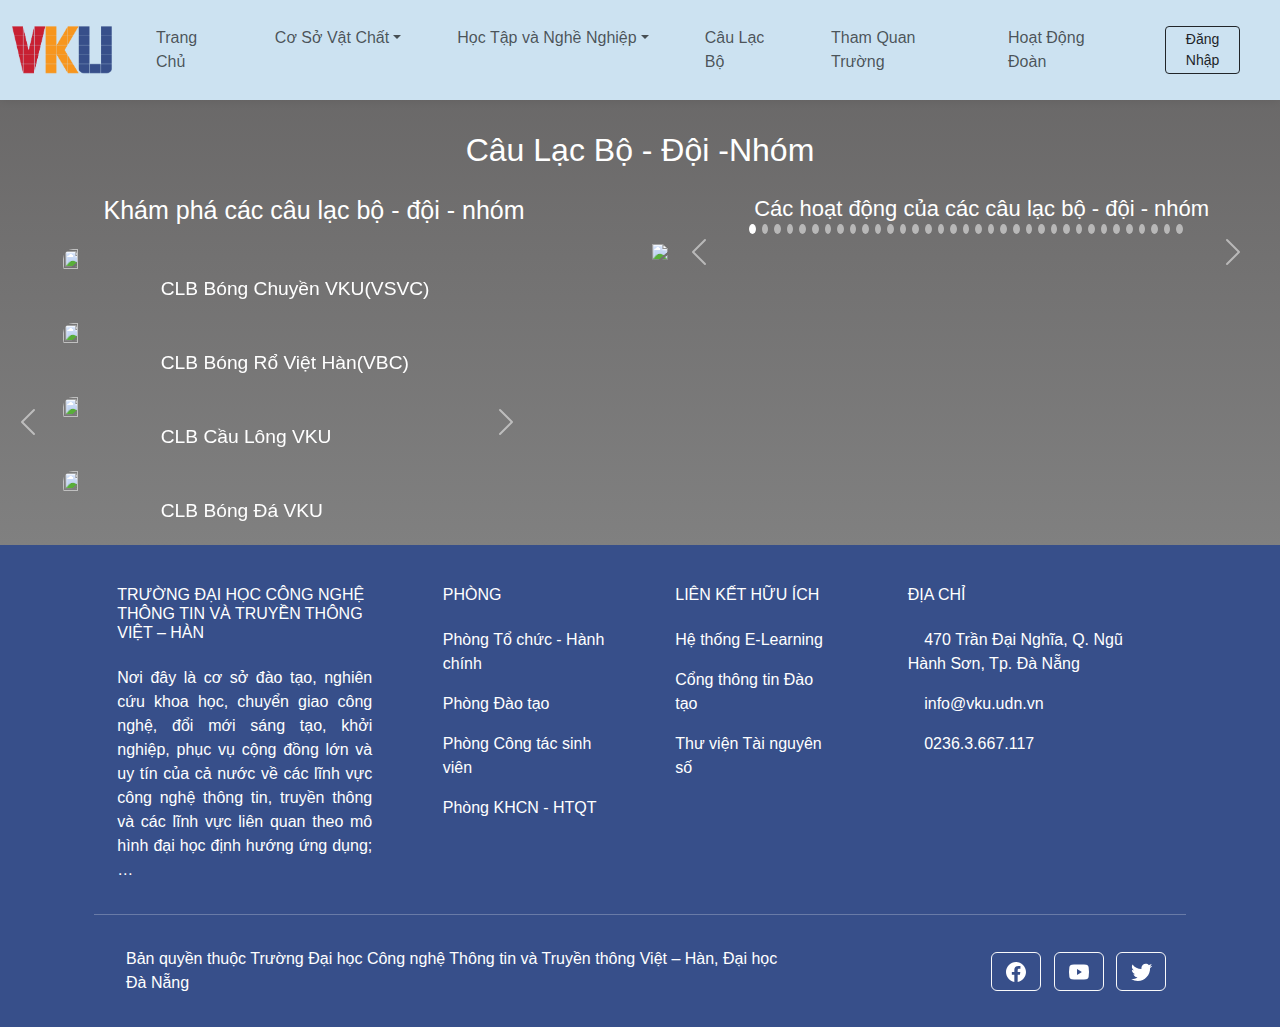
==== commit baafbd5e: "tai_commit_4" ====
--- a/CLB.html
+++ b/CLB.html
@@ -13,6 +13,8 @@
     <link href="https://maxcdn.bootstrapcdn.com/font-awesome/4.7.0/css/font-awesome.min.css" rel="stylesheet" integrity="sha384-wvfXpqpZZVQGK6TAh5PVlGOfQNHSoD2xbE+QkPxCAFlNEevoEH3Sl0sibVcOQVnN" crossorigin="anonymous">
     <!-- <link rel="stylesheet" type="text/css" href="https://cdnjs.cloudflare.com/ajax/libs/animate.css/3.5.2/animate.css"> -->
     <link href="https://fonts.googleapis.com/css?family=Alegreya+Sans:100,100i,300,300i,400,400i,500,500i,700,700i,800,800i,900,900i" rel="stylesheet">
+    <link rel="icon" href="https://vku.udn.vn/wp-content/uploads/2023/06/logo_intro.svg" sizes="32x32">
+    <link rel="icon" href="https://vku.udn.vn/wp-content/uploads/2023/06/logo_intro.svg" sizes="192x192">
     <title>Câu Lạc Bộ</title>
 </head>
 <style>
@@ -44,10 +46,10 @@
                     <li><a class="dropdown-item" href="./Tai_HDHT.html">Hoạt Động Học Thuật</a></li>
                     <li><a class="dropdown-item" href="./Tai_CHNN.html">Cơ Hội Nghề Nghiệp</a></li>
                     <li><a class="dropdown-item" href="#">Câu Lạc Bộ</a></li>
-                    <li><a class="dropdown-item" href="#">Hoạt Động Ngoại Khóa</a></li>
+                    <li><a class="dropdown-item" href="./virtoulTour.html">Tham Quan Trường</a></li>
                     <li><a class="dropdown-item" href="./DOAN.html">Hoạt Động Đoàn</a></li>
                     <li><hr class="dropdown-divider"></hr></li>
-                    <li><a class="dropdown-item" href="#">Đăng Nhập</a></li>
+                    <li><a class="dropdown-item" href="./login.html">Đăng Nhập</a></li>
                 </ul>
             </div>
             <div class="collapse navbar-collapse" id="navbarResponsive">
@@ -72,13 +74,13 @@
                   <a class="nav-link" href="#">Câu Lạc Bộ</a>
                 </li>
                 <li class="nav-item">
-                  <a class="nav-link" href="#">Hoạt Động Ngoại Khóa</a>
+                  <a class="nav-link" href="./virtoulTour.html">Tham Quan Trường</a>
                 </li>
                 <li class="nav-item">
                   <a class="nav-link" href="./DOAN.html">Hoạt Động Đoàn</a>
                 </li>
                 <li class="nav-item">
-                  <a class="nav-link" href="#">
+                  <a class="nav-link" href="./login.html">
                     <button type="button" class="btn btn-outline-dark btn-sm btn-fix">Đăng Nhập</button>
                   </a>
                 </li>
@@ -405,7 +407,7 @@
                     Trường Đại học Công nghệ Thông tin và Truyền thông Việt – Hàn
                   </a>
                   </h6>
-                  <p>
+                  <p  style="text-align: justify;">
                     Nơi đây là cơ sở đào tạo, nghiên cứu khoa học, chuyển giao công nghệ, đổi mới sáng tạo, khởi nghiệp, phục vụ cộng đồng lớn và uy tín của cả nước về các lĩnh vực công nghệ thông tin, truyền thông và các lĩnh vực liên quan theo mô hình đại học định hướng ứng dụng; …
                   </p>
                 </div>
--- a/css/Home.css
+++ b/css/Home.css
@@ -127,4 +127,99 @@
 */
 
 
-
+/* tinh_vku */
+.tong_quan_VKU{
+    color: red;
+    font-family: 'Times New Roman', Times, serif;
+    font-size: xx-large;
+    margin-left: 10%;
+    margin-top: 2%;
+}
+.noidung_tongquan_vku {
+    background-color: #007bff;
+    width: 80%;
+    padding-left: 5%;
+    padding-top: 1%;
+    margin-left: 10%;
+    border-radius: 20px;
+    display: flex;
+}
+.noidung_gioithieu_vku{
+    color: white;
+
+}
+.noidung2_gioithieu_vku{
+    color: white;
+    text-align: right;
+    margin-top: 2%;
+}
+.su_menh{
+    background-color: red;
+    width: 50%;
+    text-align: center;
+    border-radius: 10px;
+    color: white;
+    font-size: large;
+    margin-left: 24%;
+    margin-top: 5%;
+}
+.noidung_sumenh{
+    margin: 5%;
+    text-align: center;
+}
+.noidung_giatri{
+    margin: 5%;
+}
+.tamnhin{
+    background-color: blue;
+    width: 50%;
+    text-align: center;
+    border-radius: 10px;
+    color: white;
+    font-size: large;
+    margin-left: 24%;
+    margin-top: 5%;
+}
+.giatri{
+    background-color:yellow;
+    width: 50%;
+    text-align: center;
+    border-radius: 10px;
+    color: blue;
+    font-size: large;
+    margin-left: 24%;
+    margin-top: 5%;
+}
+.noidung_anhvku{
+    background-color: rgba(17, 17, 168, 0.7);
+    width: 50%;
+    border-radius: 20px;
+    text-align: center;
+    color: white;
+    padding: 0.5%;
+    z-index: 2;
+    margin-left: auto;
+    margin-right: auto;
+}
+.giuaduoi_Home {
+    position: relative; /* Đặt vị trí tương đối cho div cha */
+    width: 100%; /* Chiều rộng của div cha */
+    max-width: 1000px; /* Chiều rộng tối đa của div cha */
+    margin: 0 auto; /* Căn giữa div cha */
+}
+
+
+
+.gioithieu_vku{
+    color: red;
+    margin-left: 8%;
+    margin-top: 2%;
+}
+.noidung_gioithieu{
+    padding: 5%;
+    padding-top: 1%;
+    padding-bottom: 0;
+    color: #007bff;
+}
+
+
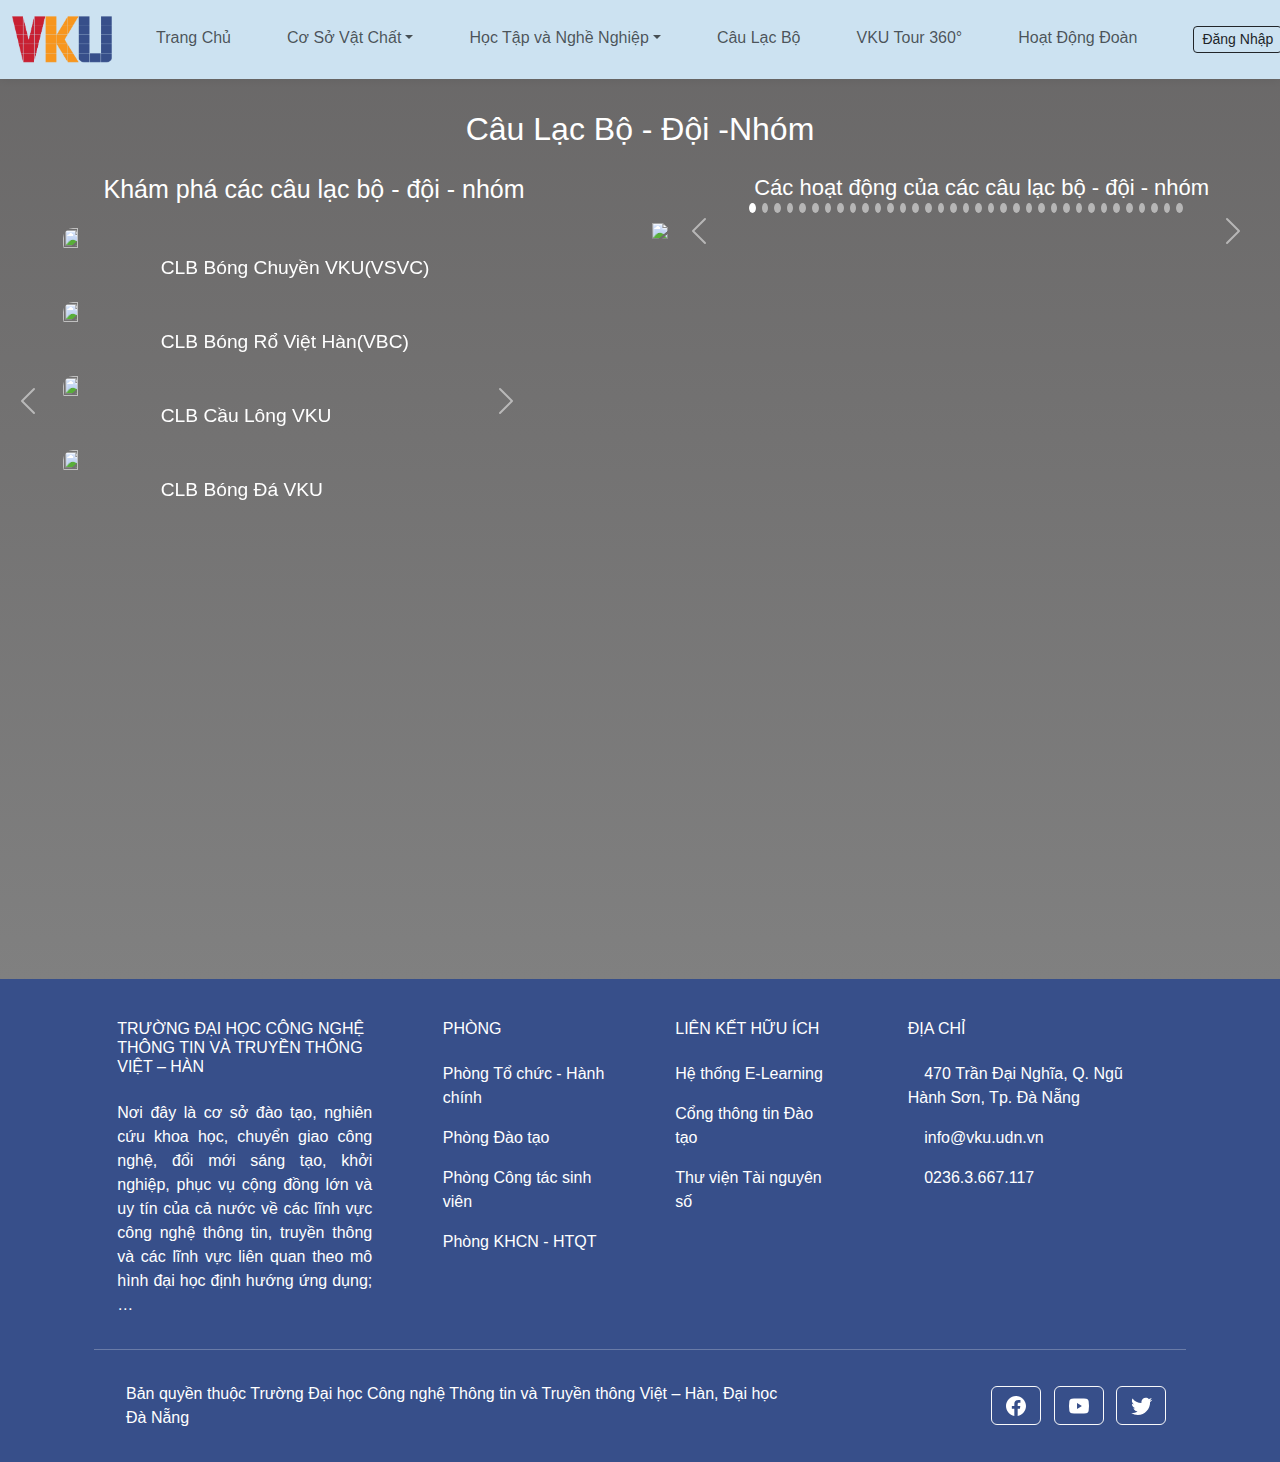
==== commit 42e97639: "Khang change" ====
--- a/CLB.html
+++ b/CLB.html
@@ -46,7 +46,7 @@
                     <li><a class="dropdown-item" href="./Tai_HDHT.html">Hoạt Động Học Thuật</a></li>
                     <li><a class="dropdown-item" href="./Tai_CHNN.html">Cơ Hội Nghề Nghiệp</a></li>
                     <li><a class="dropdown-item" href="#">Câu Lạc Bộ</a></li>
-                    <li><a class="dropdown-item" href="./virtoulTour.html">Tham Quan Trường</a></li>
+                    <li><a class="dropdown-item" href="./Tham-quan-360.html">VKU Tour 360&deg;</a></li>
                     <li><a class="dropdown-item" href="./DOAN.html">Hoạt Động Đoàn</a></li>
                     <li><hr class="dropdown-divider"></hr></li>
                     <li><a class="dropdown-item" href="./login.html">Đăng Nhập</a></li>
@@ -74,7 +74,7 @@
                   <a class="nav-link" href="#">Câu Lạc Bộ</a>
                 </li>
                 <li class="nav-item">
-                  <a class="nav-link" href="./virtoulTour.html">Tham Quan Trường</a>
+                  <a class="nav-link font-weight-bold" href="./Tham-quan-360.html">VKU Tour 360&deg;</a>
                 </li>
                 <li class="nav-item">
                   <a class="nav-link" href="./DOAN.html">Hoạt Động Đoàn</a>
@@ -94,7 +94,7 @@
 
 
     <!-- Bắt đầu phần thân -->
-    <div style="height: 100%; width: 100%;">
+    <div style="height: 100vh; width: 100%;">
       <div class="tatca_than_tinh" style="height: 100%;">
         <div class="tren_tinh">
           <div class="baner">Câu Lạc Bộ - Đội -Nhóm</div>
--- a/css/Home.css
+++ b/css/Home.css
@@ -71,6 +71,10 @@
 
 header li.nav-item{    
     padding: 10px 20px;
+}
+
+.nav-item{
+    text-wrap: nowrap;
 }
 
 header .navbar-nav.ml-auto {
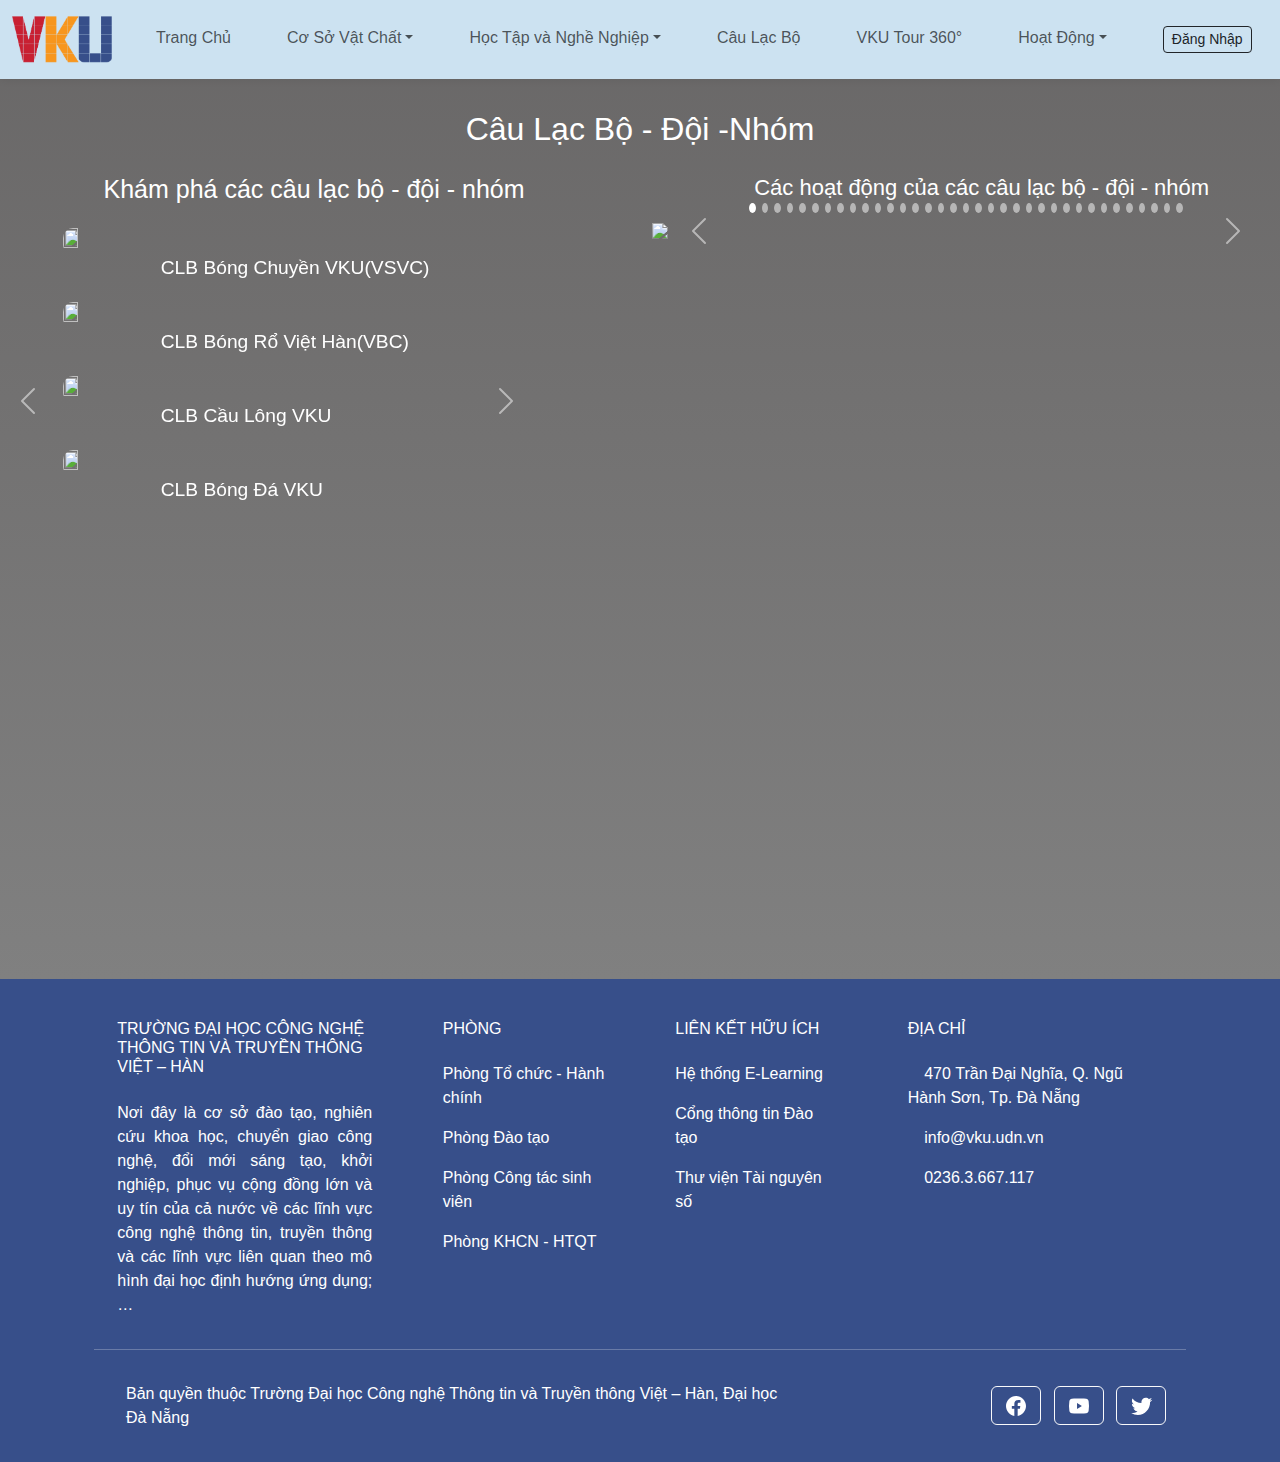
==== commit f4c9a5a9: "commit_f_trieu" ====
--- a/CLB.html
+++ b/CLB.html
@@ -30,65 +30,69 @@
 <body>
     <!-- Bắt đầu phần giới thiệu -->
     <header>
-        <nav class="navbar navbar-expand-lg navbar-light css_tinh_nav" id="mainNav">
-          <div class="container-fluid">
-            <a class="navbar-brand js-scroll-trigger" href="./Home.html">
-              <!-- <h2></h2> -->
-              <img src="./images/Anh_cua_Tai/logo.png" style="width: 100px;">
-            </a>
-            <div class="btn-group">
-                <button class="btn navbar-item dropdown-toggle navbar-toggler" type="button" data-toggle="collapse" data-target="#navbarResponsive" aria-controls="navbarResponsive" aria-expanded="false" aria-label="Toggle navigation" data-bs-toggle="dropdown">
-                    <span class="navbar-toggler-icon"></span>
-                </button>
-                <ul class="dropdown-menu dropdown-menu-end menu-drop">
-                    <li><a class="dropdown-item" href="./Home.html">Trang Chủ</a></li>
-                    <li><a class="dropdown-item" href="#">Cơ Sở Vật Chất</a></li>
-                    <li><a class="dropdown-item" href="./Tai_HDHT.html">Hoạt Động Học Thuật</a></li>
-                    <li><a class="dropdown-item" href="./Tai_CHNN.html">Cơ Hội Nghề Nghiệp</a></li>
-                    <li><a class="dropdown-item" href="#">Câu Lạc Bộ</a></li>
-                    <li><a class="dropdown-item" href="./Tham-quan-360.html">VKU Tour 360&deg;</a></li>
-                    <li><a class="dropdown-item" href="./DOAN.html">Hoạt Động Đoàn</a></li>
-                    <li><hr class="dropdown-divider"></hr></li>
-                    <li><a class="dropdown-item" href="./login.html">Đăng Nhập</a></li>
-                </ul>
-            </div>
-            <div class="collapse navbar-collapse" id="navbarResponsive">
-              <ul class="navbar-nav ml-auto">
-                <li class="nav-item active">
-                  <a class="nav-link" href="./Home.html">Trang Chủ<span class="sr-only">(current)</span></a>
-                </li>
-                <li class="nav-item dropdown main-menu">
-                  <a class="nav-link dropdown-toggle" href="#" id="navbarDropdownLawyers" data-toggle="dropdown" aria-haspopup="true" aria-expanded="false">Cơ Sở Vật Chất</a>
-                  <div class="dropdown-menu main-menubox menu-drop" aria-labelledby="navbarDropdownLawyers">
-                    <a class="dropdown-item" href="#">Vị Trí và Quy mô</a>
-                    <a class="dropdown-item" href="#">Trang Thiết Bị Và Tiện Nghi</a>
+      <nav class="navbar navbar-expand-lg navbar-light css_tinh_nav" id="mainNav">
+        <div class="container-fluid">
+          <a class="navbar-brand js-scroll-trigger" href="./Home.html">
+            <!-- <h2></h2> -->
+            <img src="./images/Anh_cua_Tai/logo.png" style="width: 100px;">
+          </a>
+          <div class="btn-group">
+              <button class="btn navbar-item dropdown-toggle navbar-toggler" type="button" data-toggle="collapse" data-target="#navbarResponsive" aria-controls="navbarResponsive" aria-expanded="false" aria-label="Toggle navigation" data-bs-toggle="dropdown">
+                  <span class="navbar-toggler-icon"></span>
+              </button>
+              <ul class="dropdown-menu dropdown-menu-end menu-drop">
+                  <li><a class="dropdown-item" href="./Home.html">Trang Chủ</a></li>
+                  <li><a class="dropdown-item" href="#">Cơ Sở Vật Chất</a></li>
+                  <li><a class="dropdown-item" href="./Tai_HDHT.html">Hoạt Động Học Thuật</a></li>
+                  <li><a class="dropdown-item" href="./Tai_CHNN.html">Cơ Hội Nghề Nghiệp</a></li>
+                  <li><a class="dropdown-item" href="./CLB.html">Câu Lạc Bộ</a></li>
+                  <li><a class="dropdown-item" href="./Tham-quan-360.html">VKU Tour 360&deg;</a></li>
+                  <li><a class="dropdown-item" href="./DOAN.html">Hoạt Động Đoàn</a></li>
+                  <li><hr class="dropdown-divider"></hr></li>
+                  <li><a class="dropdown-item" href="./login.html">Đăng Nhập</a></li>
+              </ul>
+          </div>
+          <div class="collapse navbar-collapse" id="navbarResponsive">
+            <ul class="navbar-nav ml-auto">
+              <li class="nav-item">
+                <a class="nav-link" href="./Home.html">Trang Chủ<span class="sr-only">(current)</span></a>
+              </li>
+              <li class="nav-item dropdown main-menu">
+                <a class="nav-link dropdown-toggle" href="#" id="navbarDropdownLawyers" data-toggle="dropdown" aria-haspopup="true" aria-expanded="false">Cơ Sở Vật Chất</a>
+                <div class="dropdown-menu main-menubox menu-drop" aria-labelledby="navbarDropdownLawyers">
+                  <a class="dropdown-item" href="./CoSoVatChat.html">Vị Trí và Quy mô</a>
+                  <a class="dropdown-item" href="#">Trang Thiết Bị Và Tiện Nghi</a>
+                </div>
+              </li>
+              <li class="nav-item dropdown main-menu">
+                <a class="nav-link dropdown-toggle" href="#" id="navbarDropdownHT" data-toggle="dropdown" aria-haspopup="true" aria-expanded="false">Học Tập và Nghề Nghiệp</a>
+                <div class="dropdown-menu main-menubox menu-drop" aria-labelledby="navbarDropdownHT">
+                  <a class="dropdown-item" href="./Tai_HDHT.html">Hoạt Động Học Thuật</a>
+                  <a class="dropdown-item" href="./Tai_CHNN.html">Cơ Hội Nghề Nghiệp</a>
+              </li>
+              <li class="nav-item">
+                <a class="nav-link" href="./CLB.html">Câu Lạc Bộ</a>
+              </li>
+              <li class="nav-item">
+                <a class="nav-link" href="./Tham-quan-360.html">VKU Tour 360&deg;</a>
+              </li>
+              <li class="nav-item dropdown main-menu">
+                  <a class="nav-link dropdown-toggle" href="#" id="navbarDropdownHT1" data-toggle="dropdown" aria-haspopup="true" aria-expanded="false">Hoạt Động</a>
+                  <div class="dropdown-menu main-menubox menu-drop" aria-labelledby="navbarDropdownHT1">
+                    <a class="dropdown-item" href="./DOAN.html">Đoàn</a>
+                      <a class="dropdown-item" href="./HoatDongNgoaiKhoa.html">Ngoại Khóa</a>
                   </div>
                 </li>
-                <li class="nav-item dropdown main-menu">
-                  <a class="nav-link dropdown-toggle" href="#" id="navbarDropdownHT" data-toggle="dropdown" aria-haspopup="true" aria-expanded="false">Học Tập và Nghề Nghiệp</a>
-                  <div class="dropdown-menu main-menubox menu-drop" aria-labelledby="navbarDropdownHT">
-                    <a class="dropdown-item" href="./Tai_HDHT.html">Hoạt Động Học Thuật</a>
-                    <a class="dropdown-item" href="./Tai_CHNN.html">Cơ Hội Nghề Nghiệp</a>
-                </li>
-                <li class="nav-item">
-                  <a class="nav-link" href="#">Câu Lạc Bộ</a>
-                </li>
-                <li class="nav-item">
-                  <a class="nav-link font-weight-bold" href="./Tham-quan-360.html">VKU Tour 360&deg;</a>
-                </li>
-                <li class="nav-item">
-                  <a class="nav-link" href="./DOAN.html">Hoạt Động Đoàn</a>
-                </li>
-                <li class="nav-item">
-                  <a class="nav-link" href="./login.html">
-                    <button type="button" class="btn btn-outline-dark btn-sm btn-fix">Đăng Nhập</button>
-                  </a>
-                </li>
-              </ul>
-            </div>
+              <li class="nav-item">
+                <a class="nav-link" href="./login.html">
+                  <button type="button" class="btn btn-outline-dark btn-sm btn-fix">Đăng Nhập</button>
+                </a>
+              </li>
+            </ul>
           </div>
-        </nav>
-      </header>      
+        </div>
+      </nav>
+    </header>      
     <!-- Kết thúc phần giới thiệu -->
 
 
